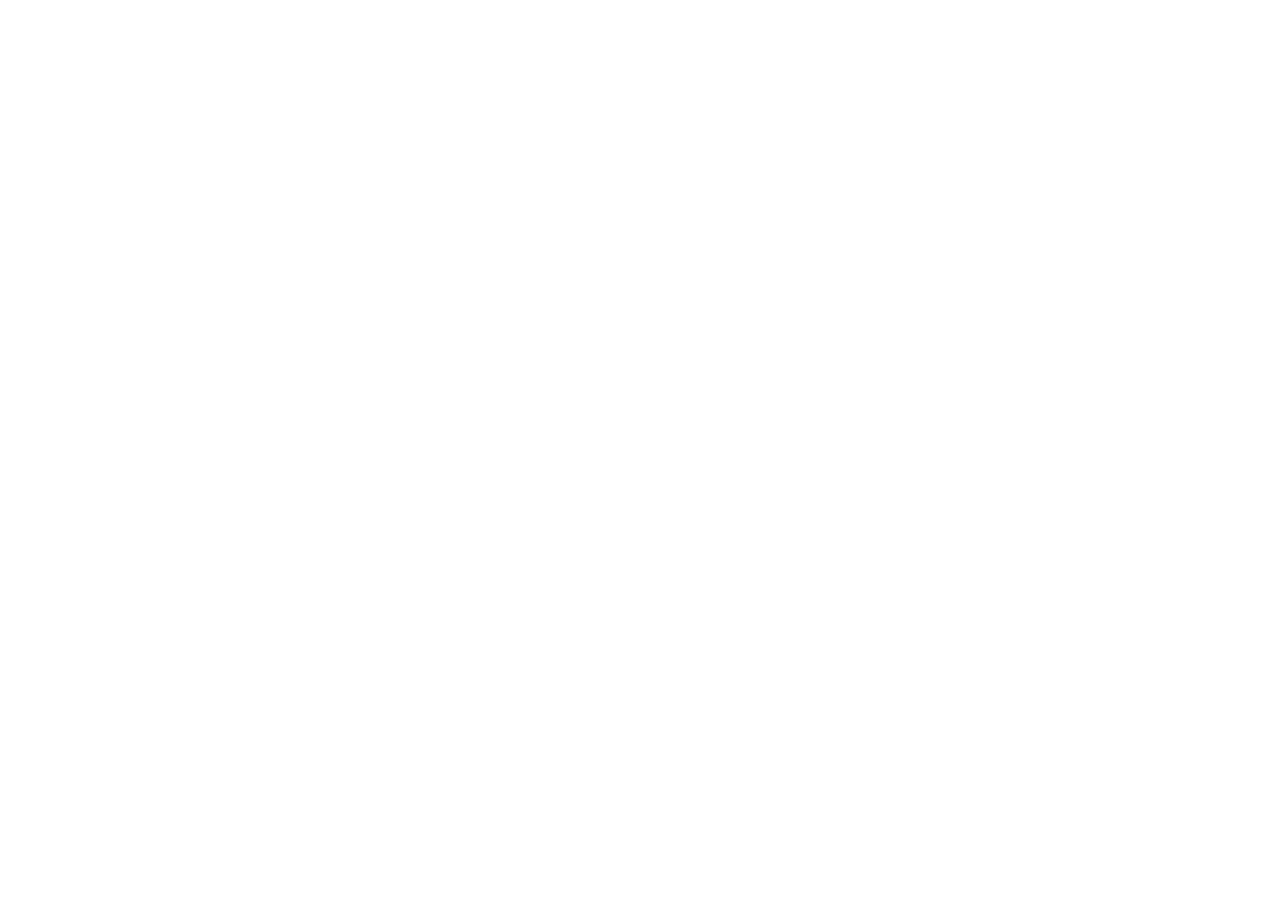
==== index.html @ 7a569d72 "vertex shader works" ====
<!DOCTYPE html PUBLIC "-//W3C//DTD XHTML 1.0 Transitional//EN"
"http://www.w3.org/TR/xhtml1/DTD/xhtml1-transitional.dtd">
<html xmlns="http://www.w3.org/1999/xhtml">
    <head>
        <meta http-equiv="Content-type" 
              content="text/html;charset=UTF-8"/>
        <title>CeylonJS Demo App</title>
        <style>canvas { width: 100%; height: 100% }</style> 
        <script type="text/javascript"
                src="script/require/2.1.14/require.js">
        </script>
        <script src="script/threejs/three.min.js"></script>
        <script type="text/javascript">
            require.config({
                // location of our project's compiled modules
                baseUrl: 'modules',
                
                // locations of external dependencies here
                paths: {
                    // path to the Ceylon language module 
                    'ceylon/language': '../script/ceylon/language',
                     three: '../script/threejs/three.min',
                     app: 'ceylonjs/webgl/1.0.0/ceylonjs.webgl-1.0.0'
                },
                 shim: {
                    'three': { exports: 'THREE' },
                    app: {
                        deps: ['three']
                    }
                 },
            });
            //alias our module to 'app'
            
            require(['app'], 
                    function (module) { app = module; app.run2(); });
                    
          
        </script>
        <link rel="stylesheet" type="text/css" href="style/main.css">
    </head>
    <body>
     
    </body>
</html>
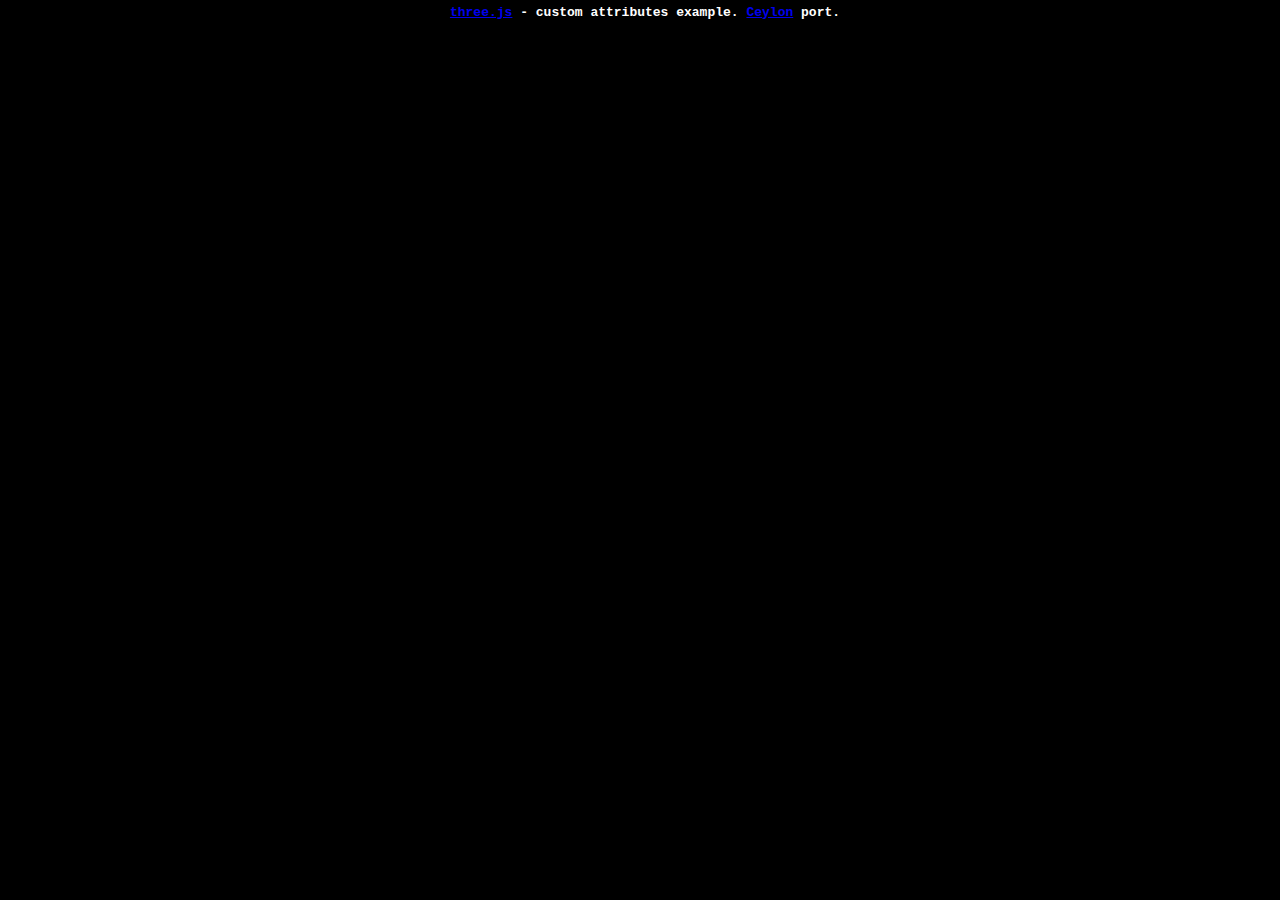
==== commit b71a97ae: "cosmetic" ====
--- a/index.html
+++ b/index.html
@@ -2,14 +2,14 @@
 "http://www.w3.org/TR/xhtml1/DTD/xhtml1-transitional.dtd">
 <html xmlns="http://www.w3.org/1999/xhtml">
     <head>
-        <meta http-equiv="Content-type" 
-              content="text/html;charset=UTF-8"/>
-        <title>CeylonJS Demo App</title>
-        <style>canvas { width: 100%; height: 100% }</style> 
+        <title>three.js webgl - custom attributes</title>
+        <meta charset="utf-8">
+        <meta name="viewport" content="width=device-width, user-scalable=no, minimum-scale=1.0, maximum-scale=1.0">
         <script type="text/javascript"
                 src="script/require/2.1.14/require.js">
         </script>
         <script src="script/threejs/three.min.js"></script>
+        <script src="script/threejs/stats.min.js"></script>
         <script type="text/javascript">
             require.config({
                 // location of our project's compiled modules
@@ -22,23 +22,17 @@
                      three: '../script/threejs/three.min',
                      app: 'ceylonjs/webgl/1.0.0/ceylonjs.webgl-1.0.0'
                 },
-                 shim: {
-                    'three': { exports: 'THREE' },
-                    app: {
-                        deps: ['three']
-                    }
-                 },
             });
             //alias our module to 'app'
             
             require(['app'], 
-                    function (module) { app = module; app.run2(); });
+                    function (module) { app = module; app.run(); });
                     
           
         </script>
         <link rel="stylesheet" type="text/css" href="style/main.css">
     </head>
     <body>
-     
+        <div id="info"><a href="http://threejs.org" target="_blank">three.js</a> - custom attributes example. <a href="http://ceylon-lang.org/" target="_blank">Ceylon</a> port.</div>
     </body>
 </html>--- a/style/main.css
+++ b/style/main.css
@@ -0,0 +1,18 @@
+body {
+    color: #ffffff;
+    font-family:Monospace;
+    font-size:13px;
+    text-align:center;
+    font-weight: bold;
+
+    background-color: #000000;
+    margin: 0px;
+    overflow: hidden;
+}
+#info {
+    color: #fff;
+    position: absolute;
+    top: 0px; width: 100%;
+    padding: 5px;
+    z-index:100;
+}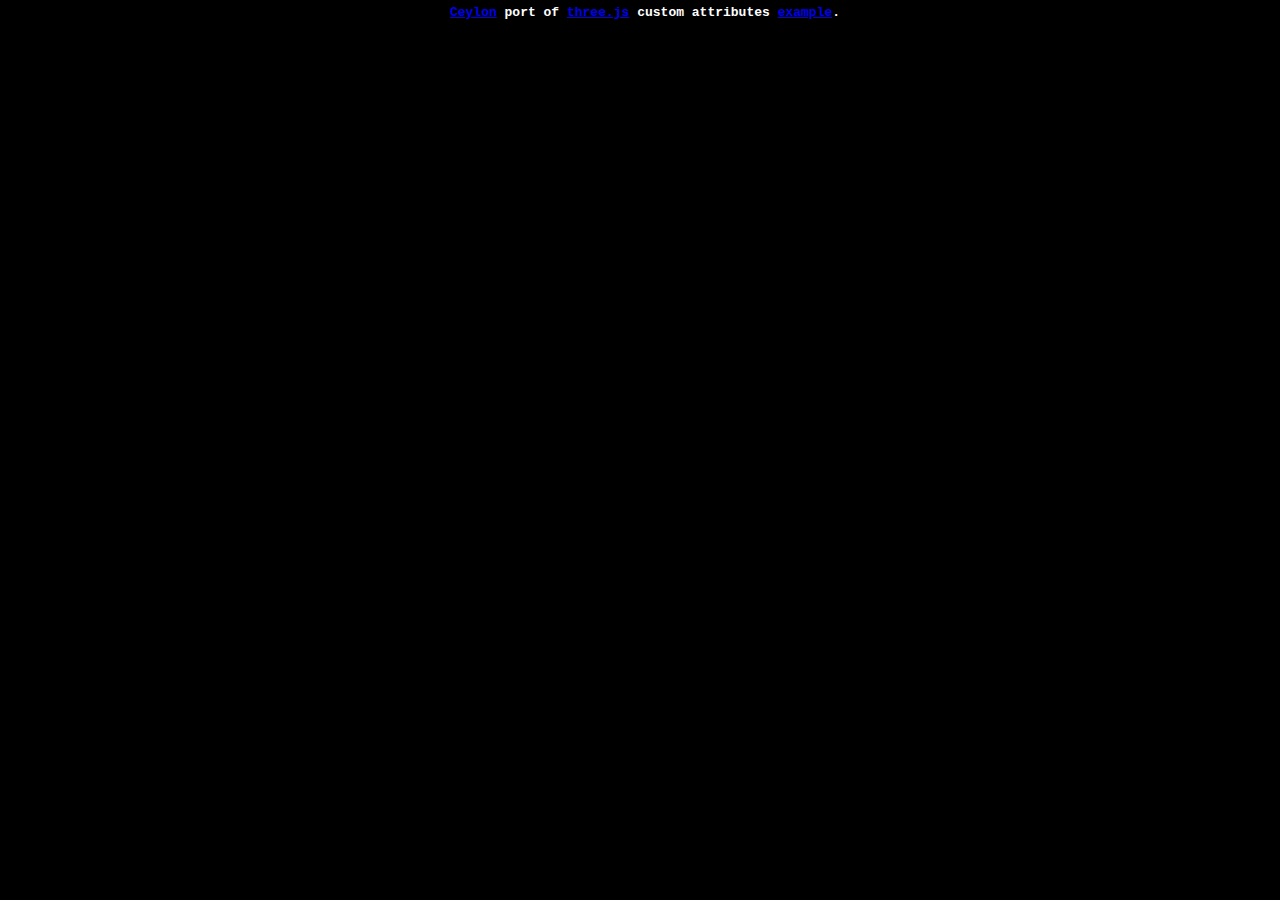
==== commit 862eba44: "comments" ====
--- a/index.html
+++ b/index.html
@@ -33,6 +33,10 @@
         <link rel="stylesheet" type="text/css" href="style/main.css">
     </head>
     <body>
-        <div id="info"><a href="http://threejs.org" target="_blank">three.js</a> - custom attributes example. <a href="http://ceylon-lang.org/" target="_blank">Ceylon</a> port.</div>
+        <div id="info">
+            <a href="http://ceylon-lang.org/" target="_blank">Ceylon</a> port of 
+            <a href="http://threejs.org" target="_blank">three.js</a> custom attributes
+            <a href="http://threejs.org/examples/webgl_custom_attributes.html" target="_blank">example</a>.
+        </div>
     </body>
 </html>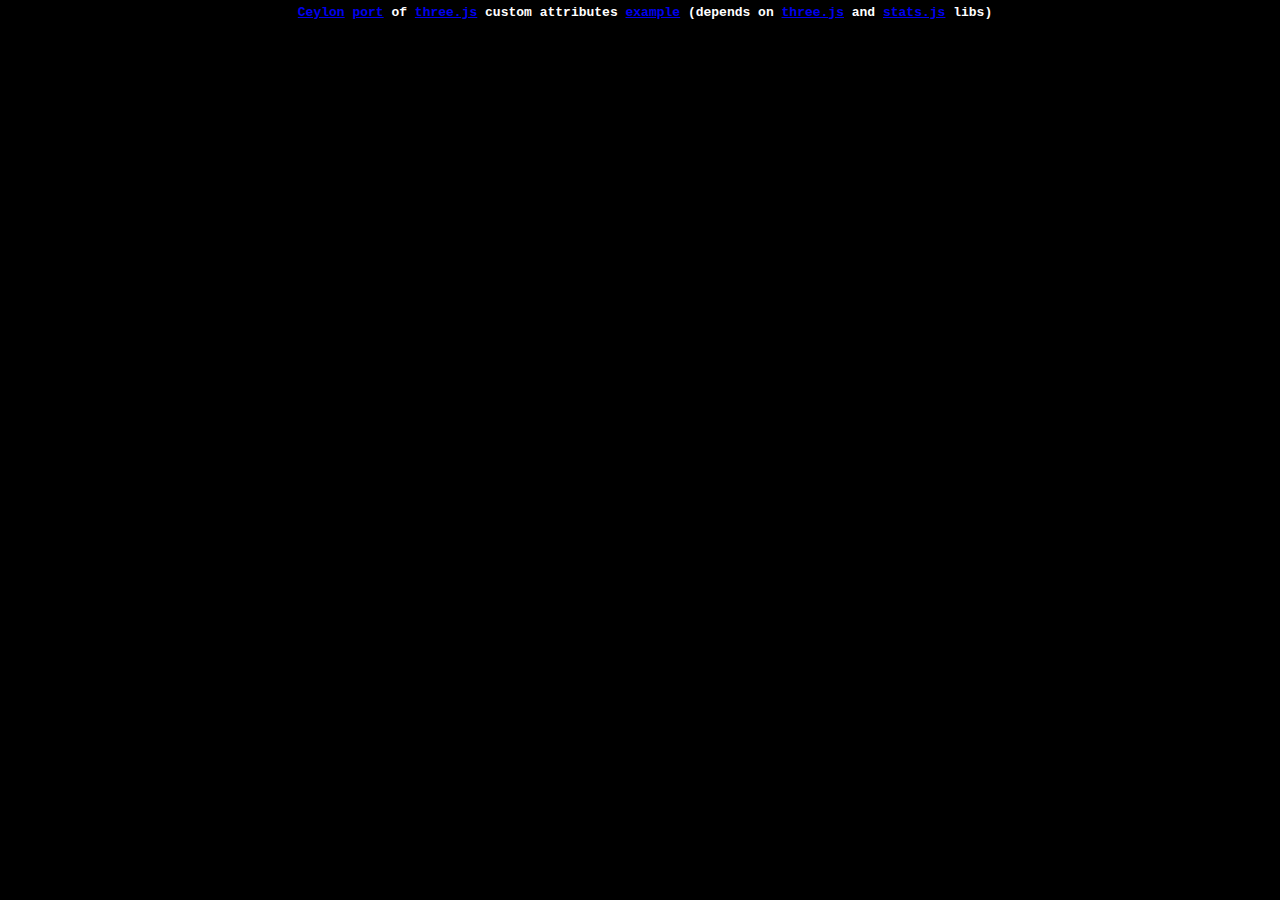
==== commit 87da1992: "clean up + modify url + readme" ====
--- a/index.html
+++ b/index.html
@@ -34,9 +34,13 @@
     </head>
     <body>
         <div id="info">
-            <a href="http://ceylon-lang.org/" target="_blank">Ceylon</a> port of 
+            <a href="http://ceylon-lang.org/" target="_blank">Ceylon</a>
+            <a href="https://github.com/sgalles/ceylon-webgl" target="_blank">port</a> of
             <a href="http://threejs.org" target="_blank">three.js</a> custom attributes
-            <a href="http://threejs.org/examples/webgl_custom_attributes.html" target="_blank">example</a>.
+            <a href="http://threejs.org/examples/#webgl_custom_attributes" target="_blank">example</a>
+            (depends on 
+            <a href="https://github.com/mrdoob/three.js" target="_blank">three.js</a> and
+            <a href="https://github.com/mrdoob/stats.js" target="_blank">stats.js</a> libs)
         </div>
     </body>
 </html>